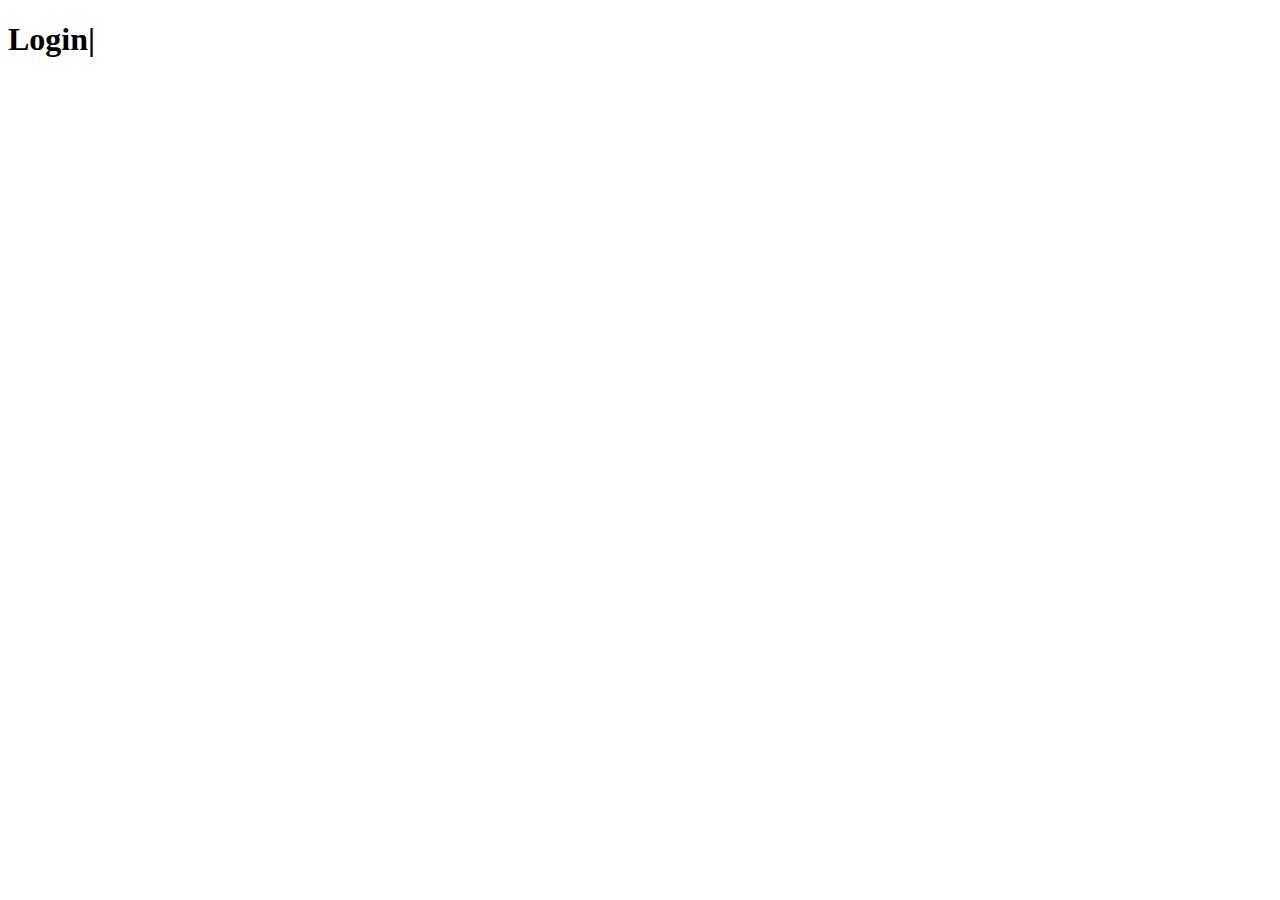
==== index.html @ 5ee0a4a0 "primeiro dia" ====
<!DOCTYPE html>
<html lang="en">
<head>
    <meta charset="UTF-8">
    <meta http-equiv="X-UA-Compatible" content="IE=edge">
    <meta name="viewport" content="width=device-width, initial-scale=1.0">
    <title>Login|</title>
</head>
<body>
    <h1>Login|</h1>
</body>
</html>
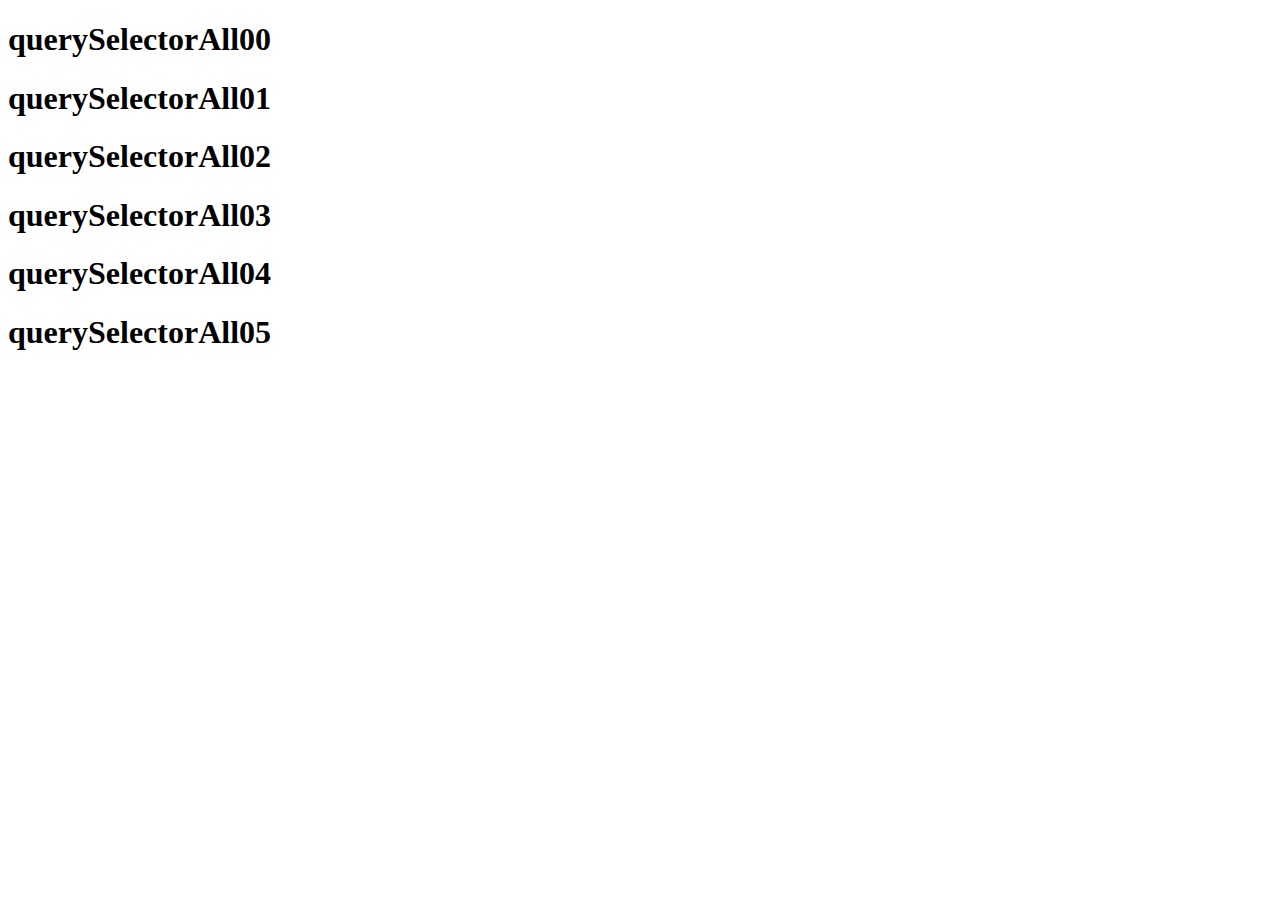
==== commit 821ae529: "att" ====
--- a/index.html
+++ b/index.html
@@ -7,6 +7,19 @@
     <title>Login|</title>
 </head>
 <body>
-    <h1>Login|</h1>
+    <h1 class="query">querySelectorAll00</h1>
+    <h1 class="query">querySelectorAll01</h1>
+    <h1 class="query">querySelectorAll02</h1>
+    <h1 class="query">querySelectorAll03</h1>
+    <h1 class="query">querySelectorAll04</h1>
+    <h1 class="query">querySelectorAll05</h1>
+
+    <script>
+        const query=document.querySelectorAll('.query')
+        function q(){
+            const ca=
+        }
+
+    </script>
 </body>
 </html>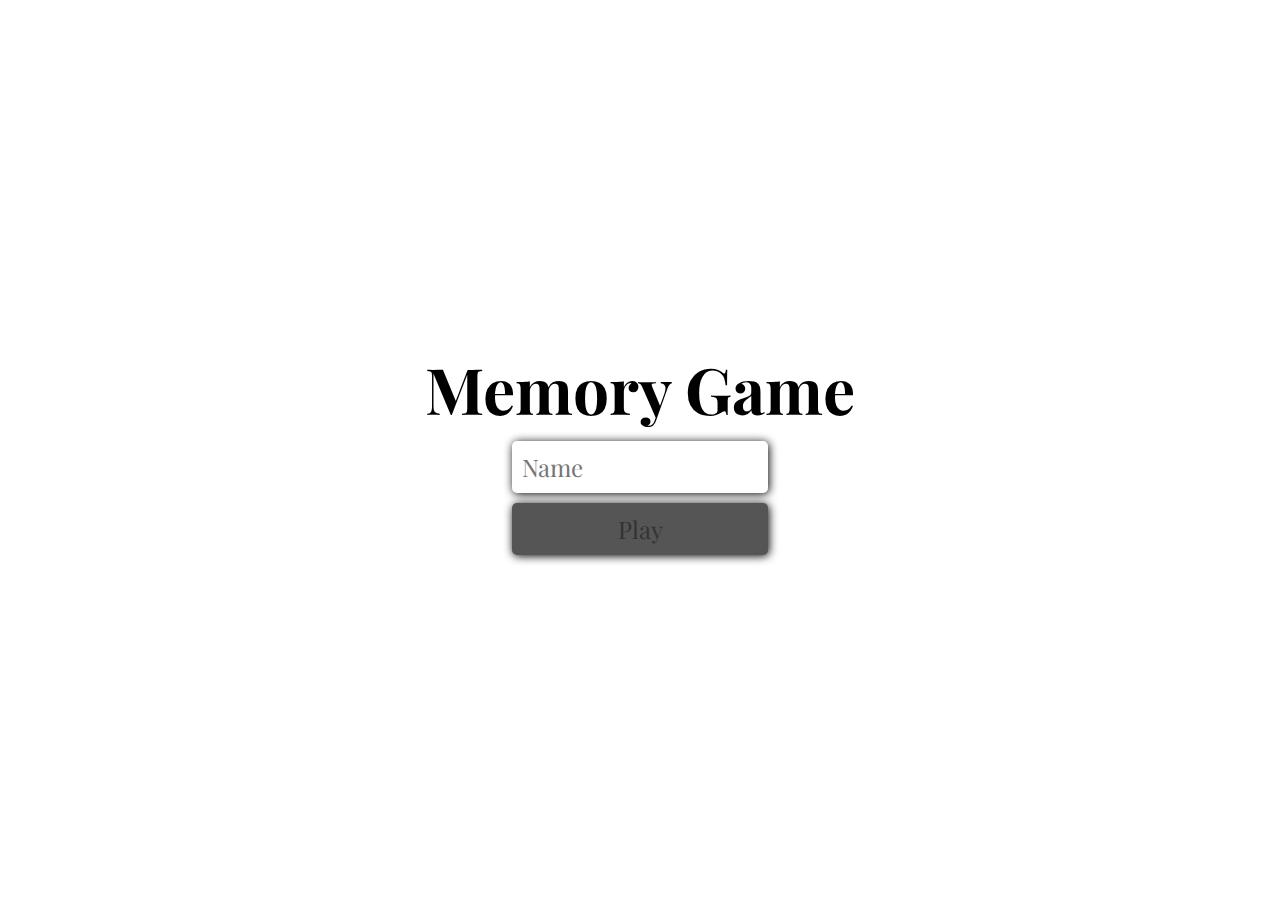
==== commit 9d8c773c: "imputOk" ====
--- a/index.html
+++ b/index.html
@@ -1,25 +1,19 @@
 <!DOCTYPE html>
-<html lang="en">
-<head>
-    <meta charset="UTF-8">
-    <meta http-equiv="X-UA-Compatible" content="IE=edge">
-    <meta name="viewport" content="width=device-width, initial-scale=1.0">
+<html lang="pt-br">
+  <head>
+    <meta charset="UTF-8" />
+    <meta http-equiv="X-UA-Compatible" content="IE=edge" />
+    <meta name="viewport" content="width=device-width, initial-scale=1.0" />
     <title>Login|</title>
-</head>
-<body>
-    <h1 class="query">querySelectorAll00</h1>
-    <h1 class="query">querySelectorAll01</h1>
-    <h1 class="query">querySelectorAll02</h1>
-    <h1 class="query">querySelectorAll03</h1>
-    <h1 class="query">querySelectorAll04</h1>
-    <h1 class="query">querySelectorAll05</h1>
-
-    <script>
-        const query=document.querySelectorAll('.query')
-        function q(){
-            const ca=
-        }
-
-    </script>
-</body>
-</html>+    <link rel="stylesheet" href="styles/reset.css">
+    <link rel="stylesheet" href="styles/index.css">
+    <script defer src="script/index.js"></script>
+  </head>
+  <body>
+   <form class="container">
+    <h1>Memory Game</h1>
+    <input type="text" placeholder="Name">
+    <button disabled>Play</button>
+   </form>
+  </body>
+</html>
--- a/styles/index.css
+++ b/styles/index.css
@@ -0,0 +1,33 @@
+body{
+    /* background-color: #777; */
+}
+.container {
+    height: 100vh;
+    display: flex;
+    flex-direction: column;
+    align-items: center;
+    justify-content: center;
+}
+
+.container>h1{
+    font-size: 4em;
+}
+.container>input,button {
+    border-radius: 5px;
+    font-size: 1.5em;
+    width: 25%;
+    max-width: 256px;
+    padding: 10px;
+    margin-top: 10px;
+    box-shadow: 1px 1px 10px #000;
+}
+.container>button{
+    background-color:crimson;
+    color: #fff;
+    cursor: pointer;
+}
+.container>button:disabled{
+    background-color: #555;
+    color: #333;
+    cursor: default;
+}